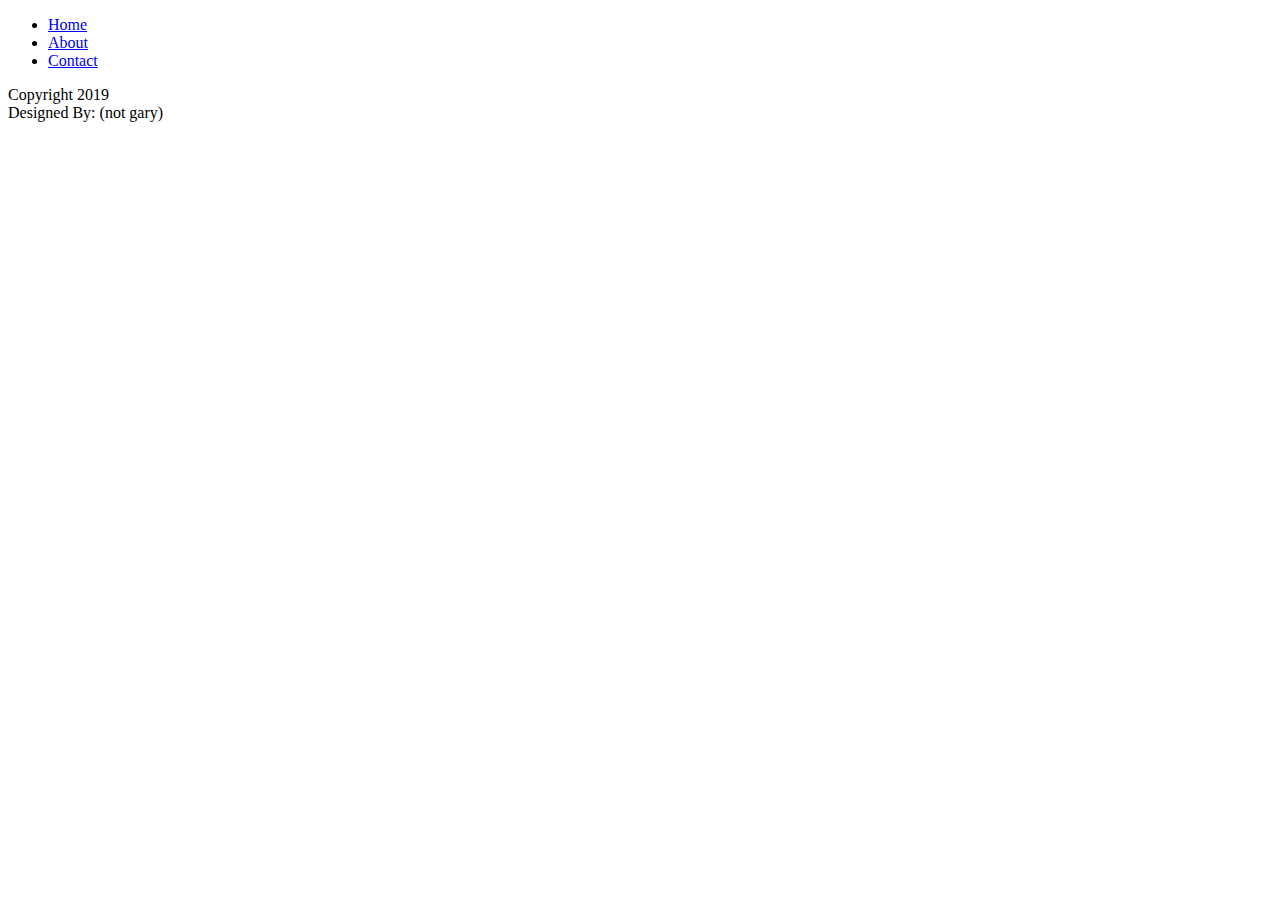
==== index.html @ 1f8cc073 "stubbed out 3 main pages" ====
<!DOCTYPE html>
<html>
<head>
    <meta charset="utf-8">
    <meta http-equiv="X-UA-Compatible" content="IE=edge">
    <title>Home</title>
    <meta name="viewport" content="width=device-width, initial-scale=1">
    <link rel="stylesheet" type="text/css" media="screen" href="main.css">
    <script src="main.js"></script>
</head>
<body>
    <header>
        <nav>
            <ul>
                <li><a href="./index.html">Home</a></li>
                <li><a href="./about.html">About</a></li>
                <li><a href="./contact.html">Contact</a></li>
            </ul>
        </nav>
    </header>
    <main>
        <section></section>
        <section></section>
        <section></section>
    </main>
    <footer>
        <div>Copyright 2019</div>
        <div>Designed By: (not gary)</div>
    </footer>
</body>
</html>
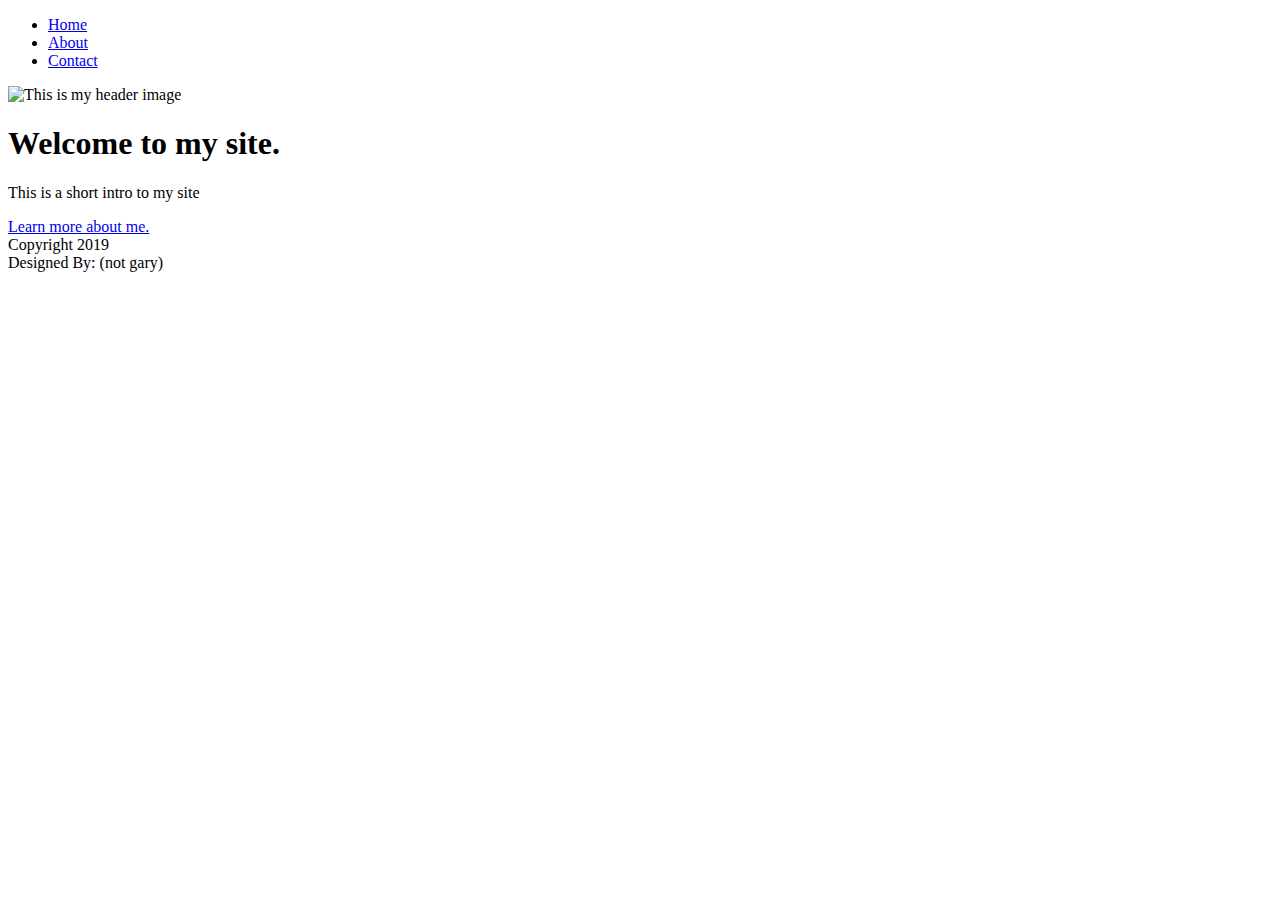
==== commit 22311b6c: "content for home page" ====
--- a/index.html
+++ b/index.html
@@ -19,8 +19,14 @@
         </nav>
     </header>
     <main>
-        <section></section>
-        <section></section>
+        <section>
+            <img src="" alt="This is my header image" />
+            <h1>Welcome to my site.</h1>
+        </section>
+        <section>
+            <p>This is a short intro to my site</p>
+            <a href="./about.html">Learn more about me.</a>
+        </section>
         <section></section>
     </main>
     <footer>
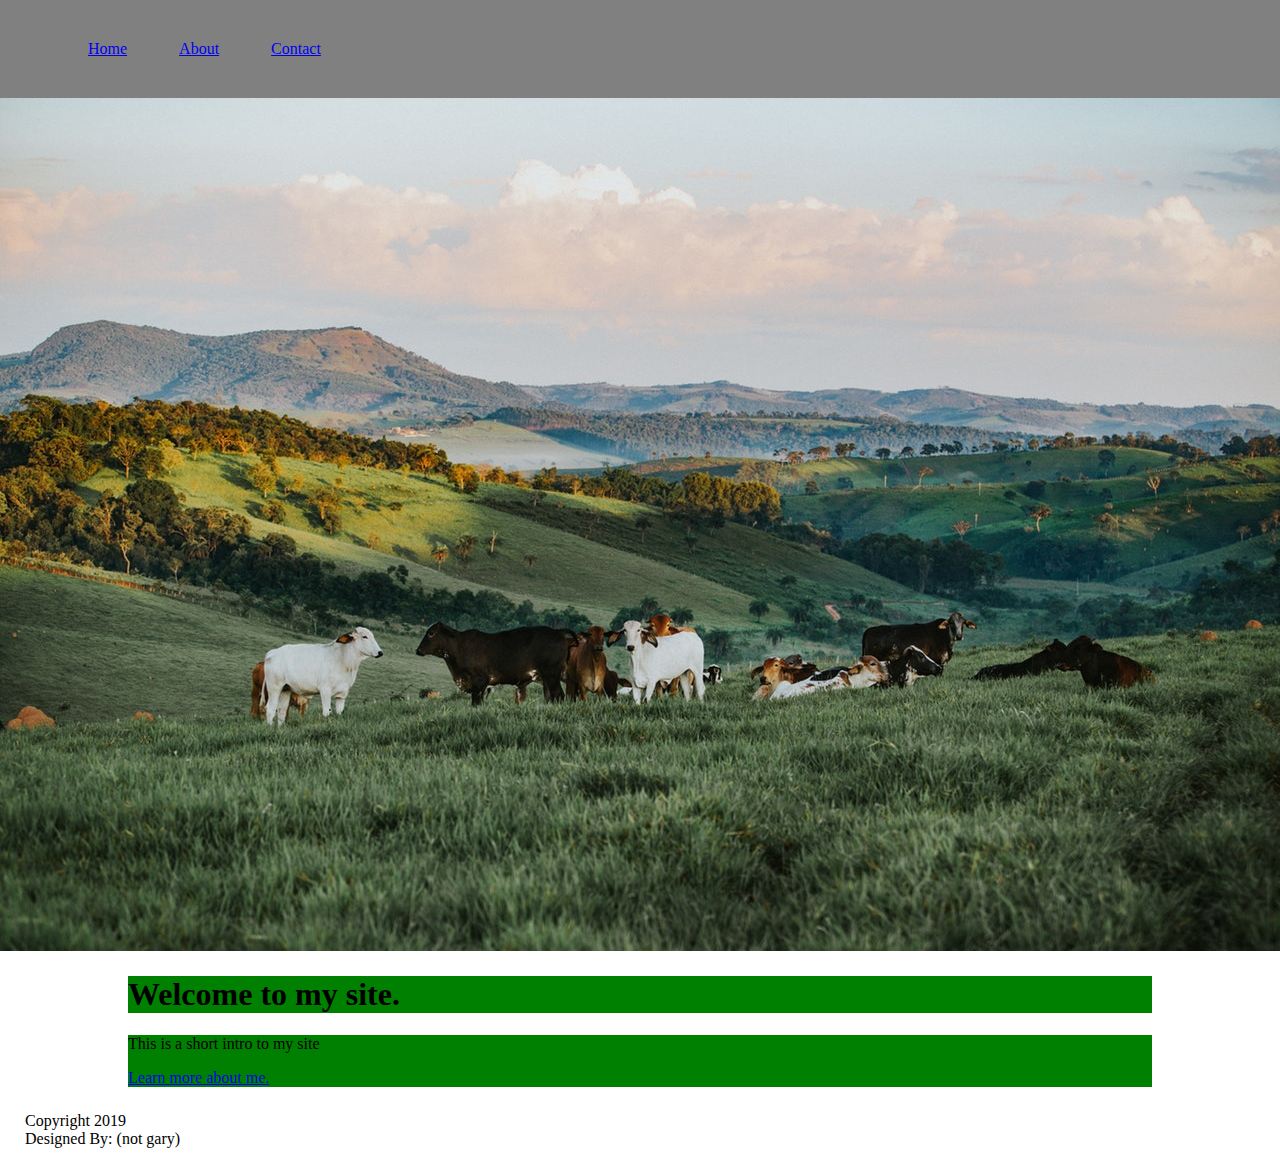
==== commit 040780a5: "added table to about page, changed image element and added image to home, created and added first cs" ====
--- a/index.html
+++ b/index.html
@@ -19,8 +19,10 @@
         </nav>
     </header>
     <main>
+        <figure>
+            <img src="./image-for-site.jpeg" alt="This is my header image" />
+        </figure>
         <section>
-            <img src="" alt="This is my header image" />
             <h1>Welcome to my site.</h1>
         </section>
         <section>
--- a/main.css
+++ b/main.css
@@ -0,0 +1,28 @@
+body {
+    margin: 0px;   
+}
+
+nav {
+    background-color: gray;
+    padding: 1.5rem;
+}
+
+nav ul li {
+    display: inline;
+    margin: 1.5rem;
+    color: white;
+}
+
+figure {
+    margin: 0px;
+}
+
+section {
+    background-color: green;
+    width: 80vw;
+    margin: 0 auto;
+}
+
+footer {
+    padding: 25px;
+}